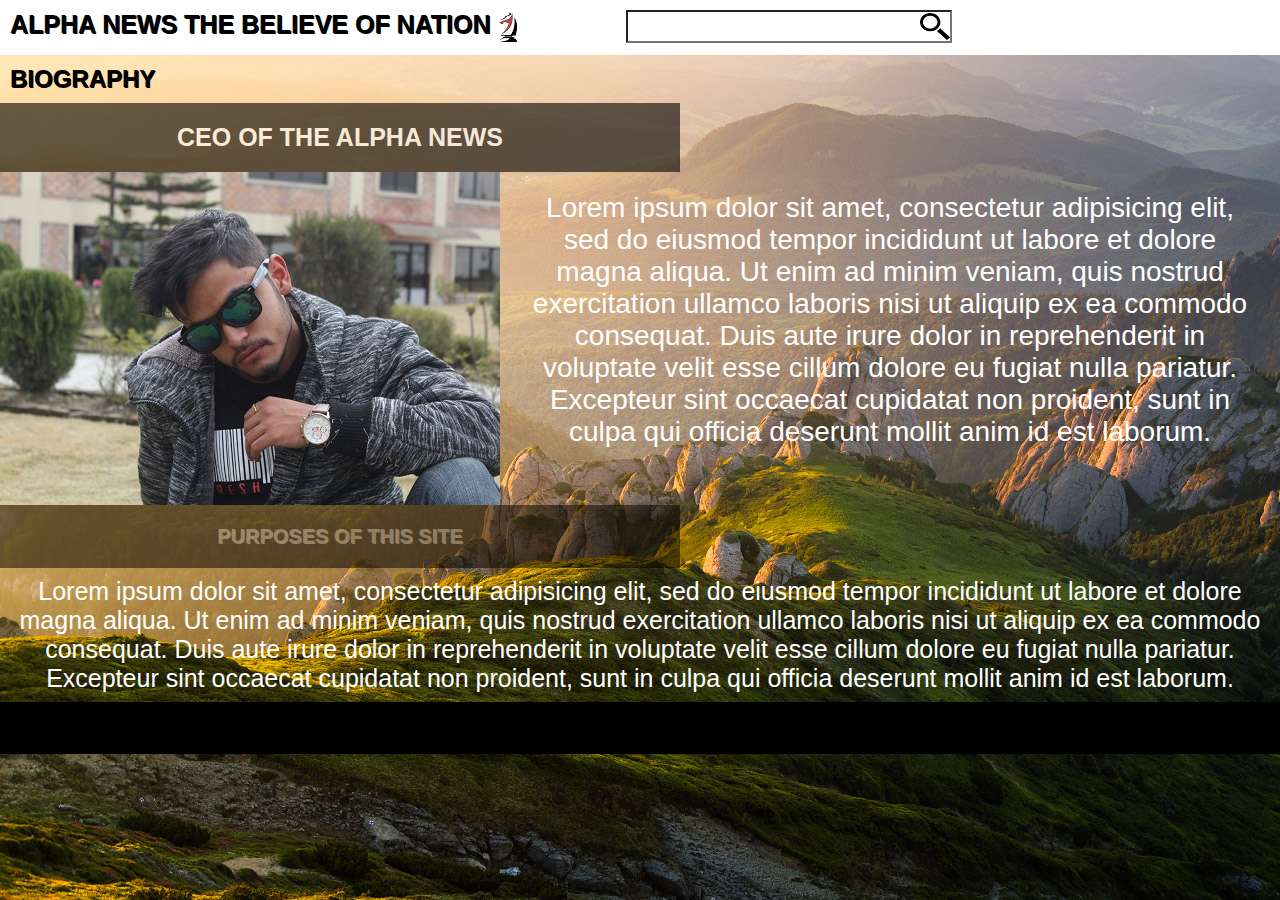
==== bio.html @ 5abec129 "all files added" ====
<!DOCTYPE html>
<html>
<head>
	<title>bio</title>
	<link rel="stylesheet" type="text/css" href="mybio.css">
</head>
	<h1>
		ALPHA NEWS THE BELIEVE OF NATION
		<img src="horse1.png">
		<div class="search">
			<input type="text" name="">

	</h1>
<body>
	<h2>
		BIOGRAPHY
	</h2>
		<h3>
			CEO OF THE ALPHA NEWS
		</h3>
	<div class="first">
	
		<img src="ceo.jpg">
		<nav>
			Lorem ipsum dolor sit amet, consectetur adipisicing elit, sed do eiusmod
			tempor incididunt ut labore et dolore magna aliqua. Ut enim ad minim veniam,
			quis nostrud exercitation ullamco laboris nisi ut aliquip ex ea commodo
			consequat. Duis aute irure dolor in reprehenderit in voluptate velit esse
			cillum dolore eu fugiat nulla pariatur. Excepteur sint occaecat cupidatat non
			proident, sunt in culpa qui officia deserunt mollit anim id est laborum.
		</nav>
		
	</div>
	<h4>
			PURPOSES OF THIS SITE
		</h4>
	<div class="sec">
		<nav>
			Lorem ipsum dolor sit amet, consectetur adipisicing elit, sed do eiusmod
			tempor incididunt ut labore et dolore magna aliqua. Ut enim ad minim veniam,
			quis nostrud exercitation ullamco laboris nisi ut aliquip ex ea commodo
			consequat. Duis aute irure dolor in reprehenderit in voluptate velit esse
			cillum dolore eu fugiat nulla pariatur. Excepteur sint occaecat cupidatat non
			proident, sunt in culpa qui officia deserunt mollit anim id est laborum.
		</nav>
		
	</div>
</body>
<footer>
	<div class="end">
		oyqgcb9WDGQCW
	</div>
</footer>
</html>
---- mybio.css ----
body{
	background-image: url(123.jpg);width: 100%;
	height: 100%;
	font-family:sans-serif;
}
h1{
 	background-color: white;padding: 10px;text-shadow: 1px 1px;display:flex;width:1515px;
 	font-size: 25px;
}
*{
	margin: 0;padding: 0;
}
.search {
	padding:0 0 0 100px;
}
.search input{
	font-size: 25px;background-image: url(logo.png);background-repeat: no-repeat;
background-position: right;
}
h2{
	
	padding: 10px;
	width:1490px;
	text-shadow:1px 1px;

}
h3{
	text-align: center;padding: 20px;background-color: black;
	opacity: 0.6;color:white;
	font-size: 25px;
	width:50%;
}
.first{
	display: flex;
}
.first nav{
	padding: 10px;margin: 10px;text-align: center;color: white;
	font-size: 28px;
}
h4{
	text-align: center;text-shadow: 1px 1px;
	padding: 20px;
	background-color: black;
	opacity: 0.5;font-size: 20px;
	color: grey;
	width: 50%;
}
.sec{
	display: flex;
}
.sec nav{
	color: white; text-align: center;
	padding: 2px;
	margin: 7px;
	font-size: 25px;
}
 footer{
background-color:black;
height: 52px;
}
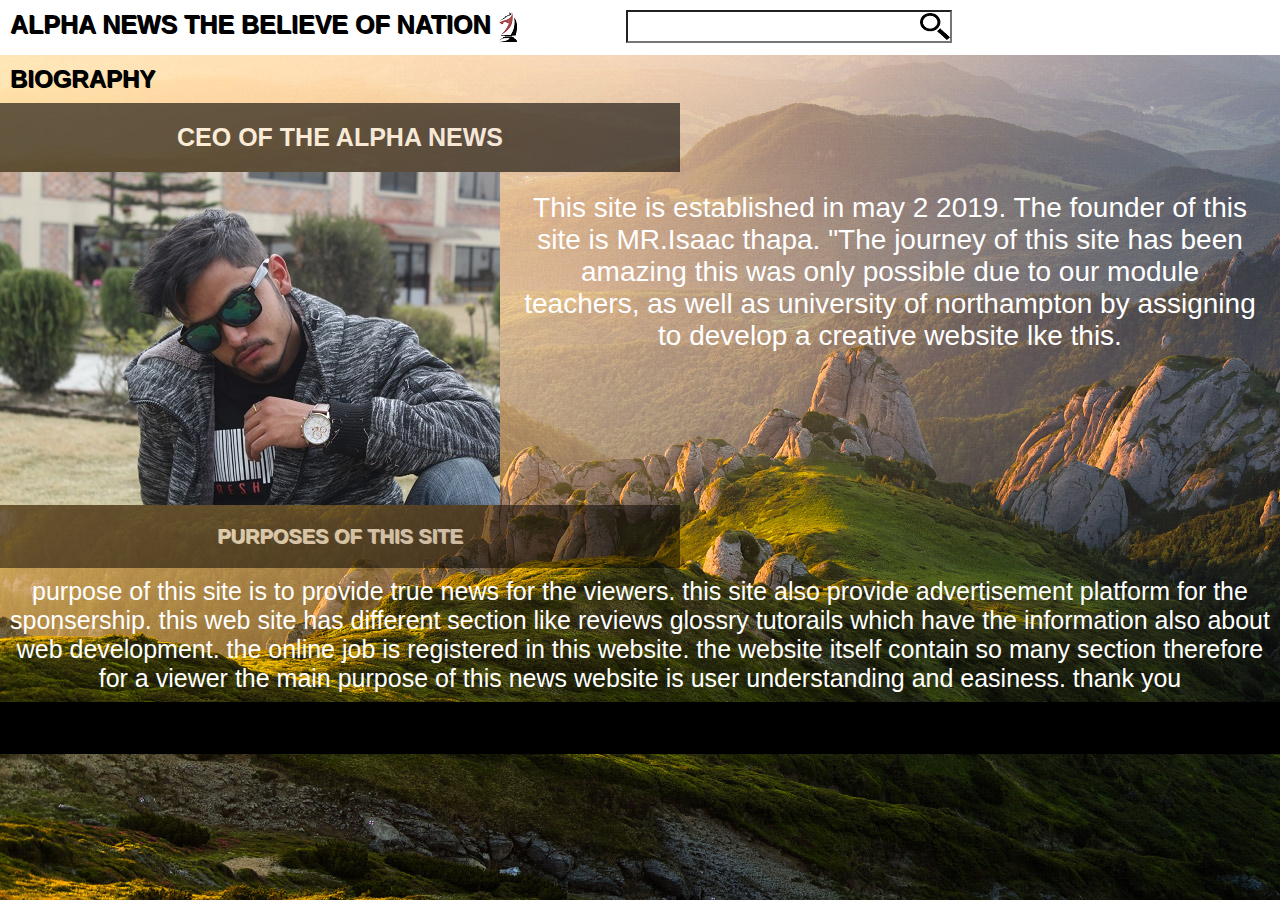
==== commit 90aacec8: "add files 3" ====
--- a/bio.html
+++ b/bio.html
@@ -22,12 +22,12 @@
 	
 		<img src="ceo.jpg">
 		<nav>
-			Lorem ipsum dolor sit amet, consectetur adipisicing elit, sed do eiusmod
-			tempor incididunt ut labore et dolore magna aliqua. Ut enim ad minim veniam,
-			quis nostrud exercitation ullamco laboris nisi ut aliquip ex ea commodo
-			consequat. Duis aute irure dolor in reprehenderit in voluptate velit esse
-			cillum dolore eu fugiat nulla pariatur. Excepteur sint occaecat cupidatat non
-			proident, sunt in culpa qui officia deserunt mollit anim id est laborum.
+			This site is established in may 2 2019. The founder of this site is MR.Isaac thapa. 
+			"The journey of this site has been amazing this was only possible due to our 
+			module teachers, as well as university of northampton by assigning to develop a 
+			creative website lke this.	
+			
+
 		</nav>
 		
 	</div>
@@ -36,12 +36,14 @@
 		</h4>
 	<div class="sec">
 		<nav>
-			Lorem ipsum dolor sit amet, consectetur adipisicing elit, sed do eiusmod
-			tempor incididunt ut labore et dolore magna aliqua. Ut enim ad minim veniam,
-			quis nostrud exercitation ullamco laboris nisi ut aliquip ex ea commodo
-			consequat. Duis aute irure dolor in reprehenderit in voluptate velit esse
-			cillum dolore eu fugiat nulla pariatur. Excepteur sint occaecat cupidatat non
-			proident, sunt in culpa qui officia deserunt mollit anim id est laborum.
+			purpose of this site is to provide true news for the viewers.
+			this site also provide advertisement platform for the sponsership.
+			this web site has different section like reviews glossry  tutorails
+			which have the information also about web development. the online job is registered
+			in this website. the website itself contain so many section therefore for a viewer the main purpose
+			of this news website is user understanding and easiness.
+			thank you
+
 		</nav>
 		
 	</div>
--- a/mybio.css
+++ b/mybio.css
@@ -20,9 +20,7 @@
 h2{
 	
 	padding: 10px;
-	width:1490px;
 	text-shadow:1px 1px;
-
 }
 h3{
 	text-align: center;padding: 20px;background-color: black;
@@ -42,7 +40,7 @@
 	padding: 20px;
 	background-color: black;
 	opacity: 0.5;font-size: 20px;
-	color: grey;
+	color: white;
 	width: 50%;
 }
 .sec{
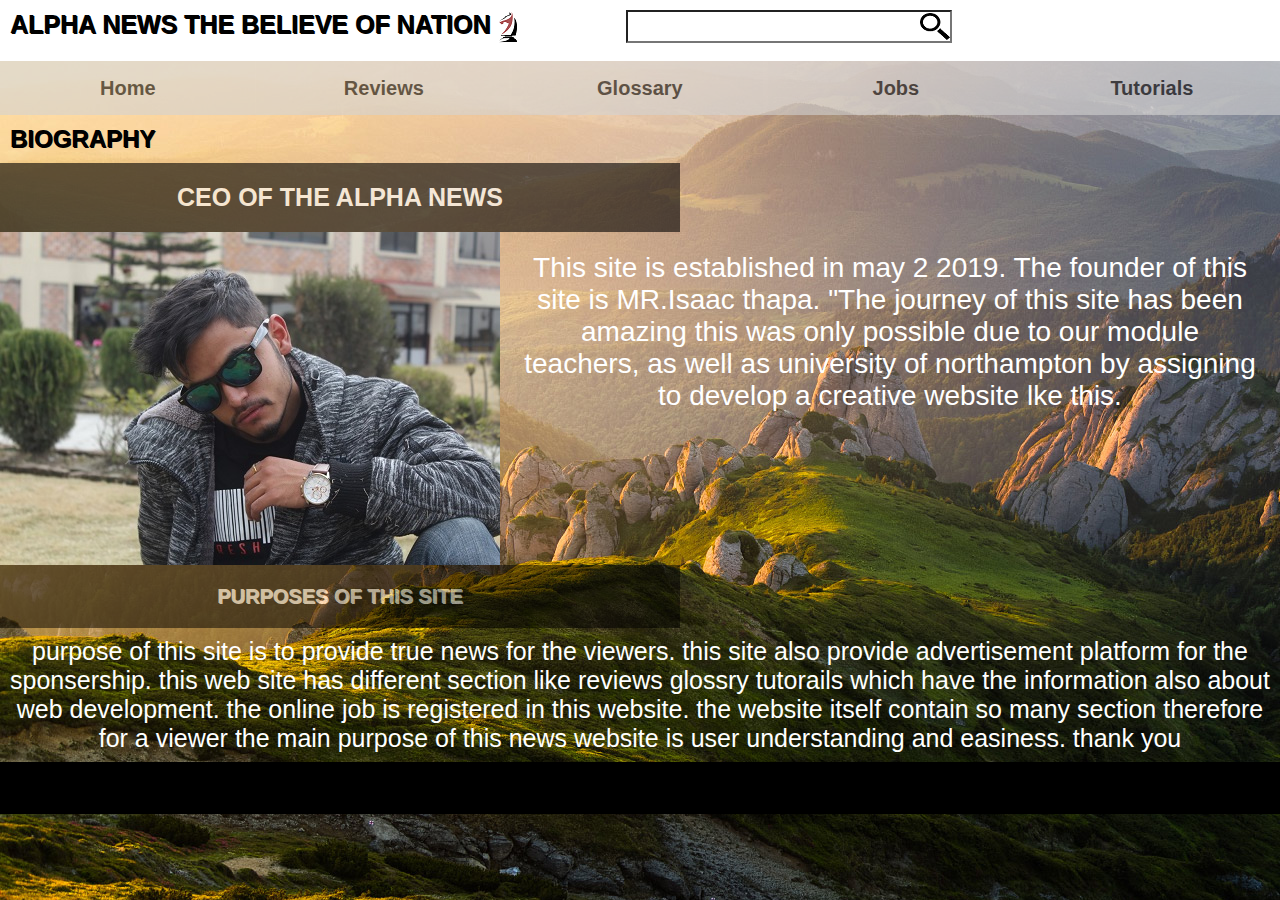
==== commit 1c5d7001: "add files 4" ====
--- a/bio.html
+++ b/bio.html
@@ -6,11 +6,33 @@
 </head>
 	<h1>
 		ALPHA NEWS THE BELIEVE OF NATION
-		<img src="horse1.png">
+		<div class="image">
+			<img src="horse1.png">
+		</div>
+		
 		<div class="search">
 			<input type="text" name="">
 
 	</h1>
+		<div class="first">
+			<ul>
+			<li><a href="#">Home</a>
+			 	<ul class="menu">
+			 		<li><a href="bio.html">Bio </a></li>
+			 		<li><a href="team.html">Department </a></li>
+			 	</ul>
+
+			</li>
+			<li><a href="reviews.html">Reviews</a></li>
+			<li><a href="glossary.html">Glossary</a></li>
+			<li><a href="jobs.html">Jobs</a></li>
+			<li><a href="tutorials.html">Tutorials</a></li>
+
+			</ul>
+			
+	</div>
+
+
 <body>
 	<h2>
 		BIOGRAPHY
@@ -18,7 +40,7 @@
 		<h3>
 			CEO OF THE ALPHA NEWS
 		</h3>
-	<div class="first">
+	<div class="fir">
 	
 		<img src="ceo.jpg">
 		<nav>
--- a/mybio.css
+++ b/mybio.css
@@ -2,12 +2,15 @@
 	background-image: url(123.jpg);width: 100%;
 	height: 100%;
 	font-family:sans-serif;
+
+	
 }
 h1{
  	background-color: white;padding: 10px;text-shadow: 1px 1px;display:flex;width:1515px;
  	font-size: 25px;
 }
-*{
+*/*represent whole body and to make margin and padding zero*/
+{
 	margin: 0;padding: 0;
 }
 .search {
@@ -16,6 +19,47 @@
 .search input{
 	font-size: 25px;background-image: url(logo.png);background-repeat: no-repeat;
 background-position: right;
+}
+
+
+a{
+ 	display: flex;align-items: center;/* justifying our content in centre and displayig flex our */
+ 	text-decoration: none; 
+ 	justify-content: center;
+ 	height: 50px;background-color:lightgrey;
+ 	color: black;
+ 	font-size: 20px;
+ 	padding: 2px 5px;
+ 	font-weight: bold;
+ 	opacity: .6;
+ 	width: 96%;
+
+}
+.first a:hover{
+	background-color:grey;/*add hover effect in our navigation bar with grey colour in display*/
+}
+.first ul{
+	list-style: none;/*displaying flex to our unorder list*/
+	display: flex;	
+}
+.first ul li{
+	position: relative;width:98%;
+	text-align:center; 
+	font size:25px;
+} 
+.first li:hover .menu li{
+	display: block; 
+}
+.menu li{
+	display: none;
+
+}
+
+}
+.menu ul{   
+	display: flex;
+	flex-direction: column;
+	width:90%;
 }
 h2{
 	
@@ -28,10 +72,10 @@
 	font-size: 25px;
 	width:50%;
 }
-.first{
+.fir{
 	display: flex;
 }
-.first nav{
+.fir nav{
 	padding: 10px;margin: 10px;text-align: center;color: white;
 	font-size: 28px;
 }
@@ -55,4 +99,13 @@
  footer{
 background-color:black;
 height: 52px;
+}
+@media screen and (max-width: 600px){
+	
+	div{flex-direction: column;}
+	a{ flex-direction: column; width: 100%; }
+	h1 {flex-direction: column; width:96%;}
+}
+body{
+	overflow-x: hidden;
 }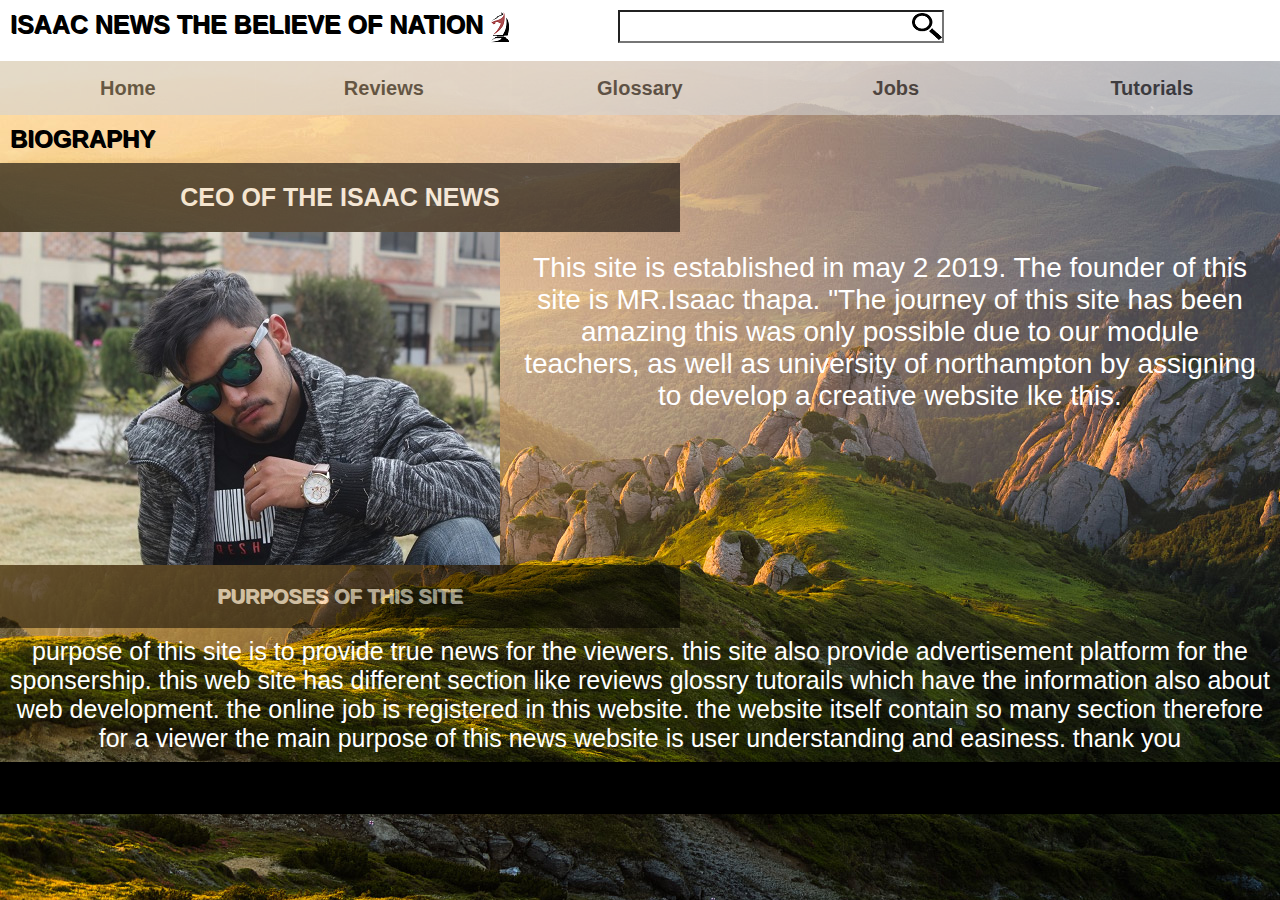
==== commit cf66deb9: "final assignment1" ====
--- a/bio.html
+++ b/bio.html
@@ -1,78 +1,82 @@
-<!DOCTYPE html>
-<html>
-<head>
-	<title>bio</title>
-	<link rel="stylesheet" type="text/css" href="mybio.css">
-</head>
+	<!DOCTYPE html>
+	<html>
+	<head>
+		<title>bio</title>
+		<link rel="stylesheet" type="text/css" href="mybio.css"><!-- this is the link for the bio. html with mybio.css-->
+
+	</head>
 	<h1>
-		ALPHA NEWS THE BELIEVE OF NATION
+		ISAAC NEWS THE BELIEVE OF NATION<!--header of the page-->
+
 		<div class="image">
-			<img src="horse1.png">
+			<img src="horse1.png"><!-- the image of the logo given in a class-->
 		</div>
-		
+
 		<div class="search">
-			<input type="text" name="">
+			<input type="text" name=""><!--the input text box for search display-->
 
-	</h1>
-		<div class="first">
+		</h1>
+		<div class="first"><!-- this div represent the unorder list for the navigation bar-->
 			<ul>
-			<li><a href="#">Home</a>
-			 	<ul class="menu">
-			 		<li><a href="bio.html">Bio </a></li>
-			 		<li><a href="team.html">Department </a></li>
-			 	</ul>
+				<li><a href="#">Home</a>
+					<ul class="menu">
+						<li><a href="bio.html">Bio </a></li>
+						<li><a href="team.html">Department </a></li>
+					</ul>
 
-			</li>
-			<li><a href="reviews.html">Reviews</a></li>
-			<li><a href="glossary.html">Glossary</a></li>
-			<li><a href="jobs.html">Jobs</a></li>
-			<li><a href="tutorials.html">Tutorials</a></li>
+				</li>
+				<li><a href="reviews.html">Reviews</a></li>
+				<li><a href="glossary.html">Glossary</a></li>
+				<li><a href="jobs.html">Jobs</a></li>
+				<li><a href="tutorials.html">Tutorials</a></li>
 
 			</ul>
-			
-	</div>
+
+		</div>
 
 
-<body>
-	<h2>
-		BIOGRAPHY
-	</h2>
-		<h3>
-			CEO OF THE ALPHA NEWS
-		</h3>
-	<div class="fir">
-	
-		<img src="ceo.jpg">
-		<nav>
-			This site is established in may 2 2019. The founder of this site is MR.Isaac thapa. 
-			"The journey of this site has been amazing this was only possible due to our 
-			module teachers, as well as university of northampton by assigning to develop a 
-			creative website lke this.	
-			
+		<body>
+			<h2><!-- header represent biography-->
+				BIOGRAPHY
+			</h2>
+			<h3><!--header representation-->
+				CEO OF THE ISAAC NEWS
+			</h3>
+			<div class="fir"><!-- the class fir represent both image and discription-->	
+				<img src="ceo.jpg">
+				<nav>
+					This site is established in may 2 2019. The founder of this site is MR.Isaac thapa. 
+					"The journey of this site has been amazing this was only possible due to our 
+					module teachers, as well as university of northampton by assigning to develop a 
+					creative website lke this.	
 
-		</nav>
-		
-	</div>
-	<h4>
-			PURPOSES OF THIS SITE
-		</h4>
-	<div class="sec">
-		<nav>
-			purpose of this site is to provide true news for the viewers.
-			this site also provide advertisement platform for the sponsership.
-			this web site has different section like reviews glossry  tutorails
-			which have the information also about web development. the online job is registered
-			in this website. the website itself contain so many section therefore for a viewer the main purpose
-			of this news website is user understanding and easiness.
-			thank you
 
-		</nav>
-		
-	</div>
-</body>
-<footer>
-	<div class="end">
-		oyqgcb9WDGQCW
-	</div>
-</footer>
-</html>+				</nav>
+
+			</div>
+			<h4><!-- header representation-->
+				PURPOSES OF THIS SITE
+			</h4>
+			<div class="sec"><!-- the class fir represent  discription-->	
+				<nav>
+					purpose of this site is to provide true news for the viewers.
+					this site also provide advertisement platform for the sponsership.
+					this web site has different section like reviews glossry  tutorails
+					which have the information also about web development. the online job is registered
+					in this website. the website itself contain so many section therefore for a viewer the main purpose
+					of this news website is user understanding and easiness.
+					thank you
+
+				</nav>
+
+			</div>
+		</body>
+
+
+
+		<footer>
+			<div class="end"><!-- this footer only contain that is displayed black colour background just for the a little bar show-->
+				ISAAC ISAAC
+			</div>
+		</footer>
+		</html>--- a/mybio.css
+++ b/mybio.css
@@ -13,10 +13,10 @@
 {
 	margin: 0;padding: 0;
 }
-.search {
+.search {/*this is the text box in our header */
 	padding:0 0 0 100px;
 }
-.search input{
+.search input{/*we have added a image for seacrh icon*/
 	font-size: 25px;background-image: url(logo.png);background-repeat: no-repeat;
 background-position: right;
 }
@@ -42,44 +42,44 @@
 	list-style: none;/*displaying flex to our unorder list*/
 	display: flex;	
 }
-.first ul li{
+.first ul li{/* the positin to make it fix with text aligning center*/
 	position: relative;width:98%;
 	text-align:center; 
 	font size:25px;
 } 
-.first li:hover .menu li{
+.first li:hover .menu li{/*displaying block to the list and giving it the hover effect to touch the element*/ 
 	display: block; 
 }
-.menu li{
+.menu li{/*displaying none so that only on the click the display can be done*/
 	display: none;
 
 }
 
 }
-.menu ul{   
+.menu ul{    /*giving flex to the menu class for row display*/
 	display: flex;
 	flex-direction: column;
 	width:90%;
 }
-h2{
-	
+h2{/*contain header with text shadow*/
+
 	padding: 10px;
 	text-shadow:1px 1px;
 }
-h3{
+h3{/*contain header with transarency*/
 	text-align: center;padding: 20px;background-color: black;
 	opacity: 0.6;color:white;
 	font-size: 25px;
 	width:50%;
 }
-.fir{
+.fir{/* displaying flex for the image and discription*/
 	display: flex;
 }
-.fir nav{
+.fir nav{/*contain written element*/
 	padding: 10px;margin: 10px;text-align: center;color: white;
 	font-size: 28px;
 }
-h4{
+h4{/*conatin header with transparent property*/
 	text-align: center;text-shadow: 1px 1px;
 	padding: 20px;
 	background-color: black;
@@ -90,7 +90,7 @@
 .sec{
 	display: flex;
 }
-.sec nav{
+.sec nav{/*contain wrtten discription*/
 	color: white; text-align: center;
 	padding: 2px;
 	margin: 7px;
@@ -100,12 +100,12 @@
 background-color:black;
 height: 52px;
 }
-@media screen and (max-width: 600px){
+@media screen and (max-width: 600px){/*to make the screen responsive*/
 	
 	div{flex-direction: column;}
 	a{ flex-direction: column; width: 100%; }
 	h1 {flex-direction: column; width:96%;}
 }
-body{
+body{/*to avoid the overflow to the x axis*/
 	overflow-x: hidden;
-}+}
